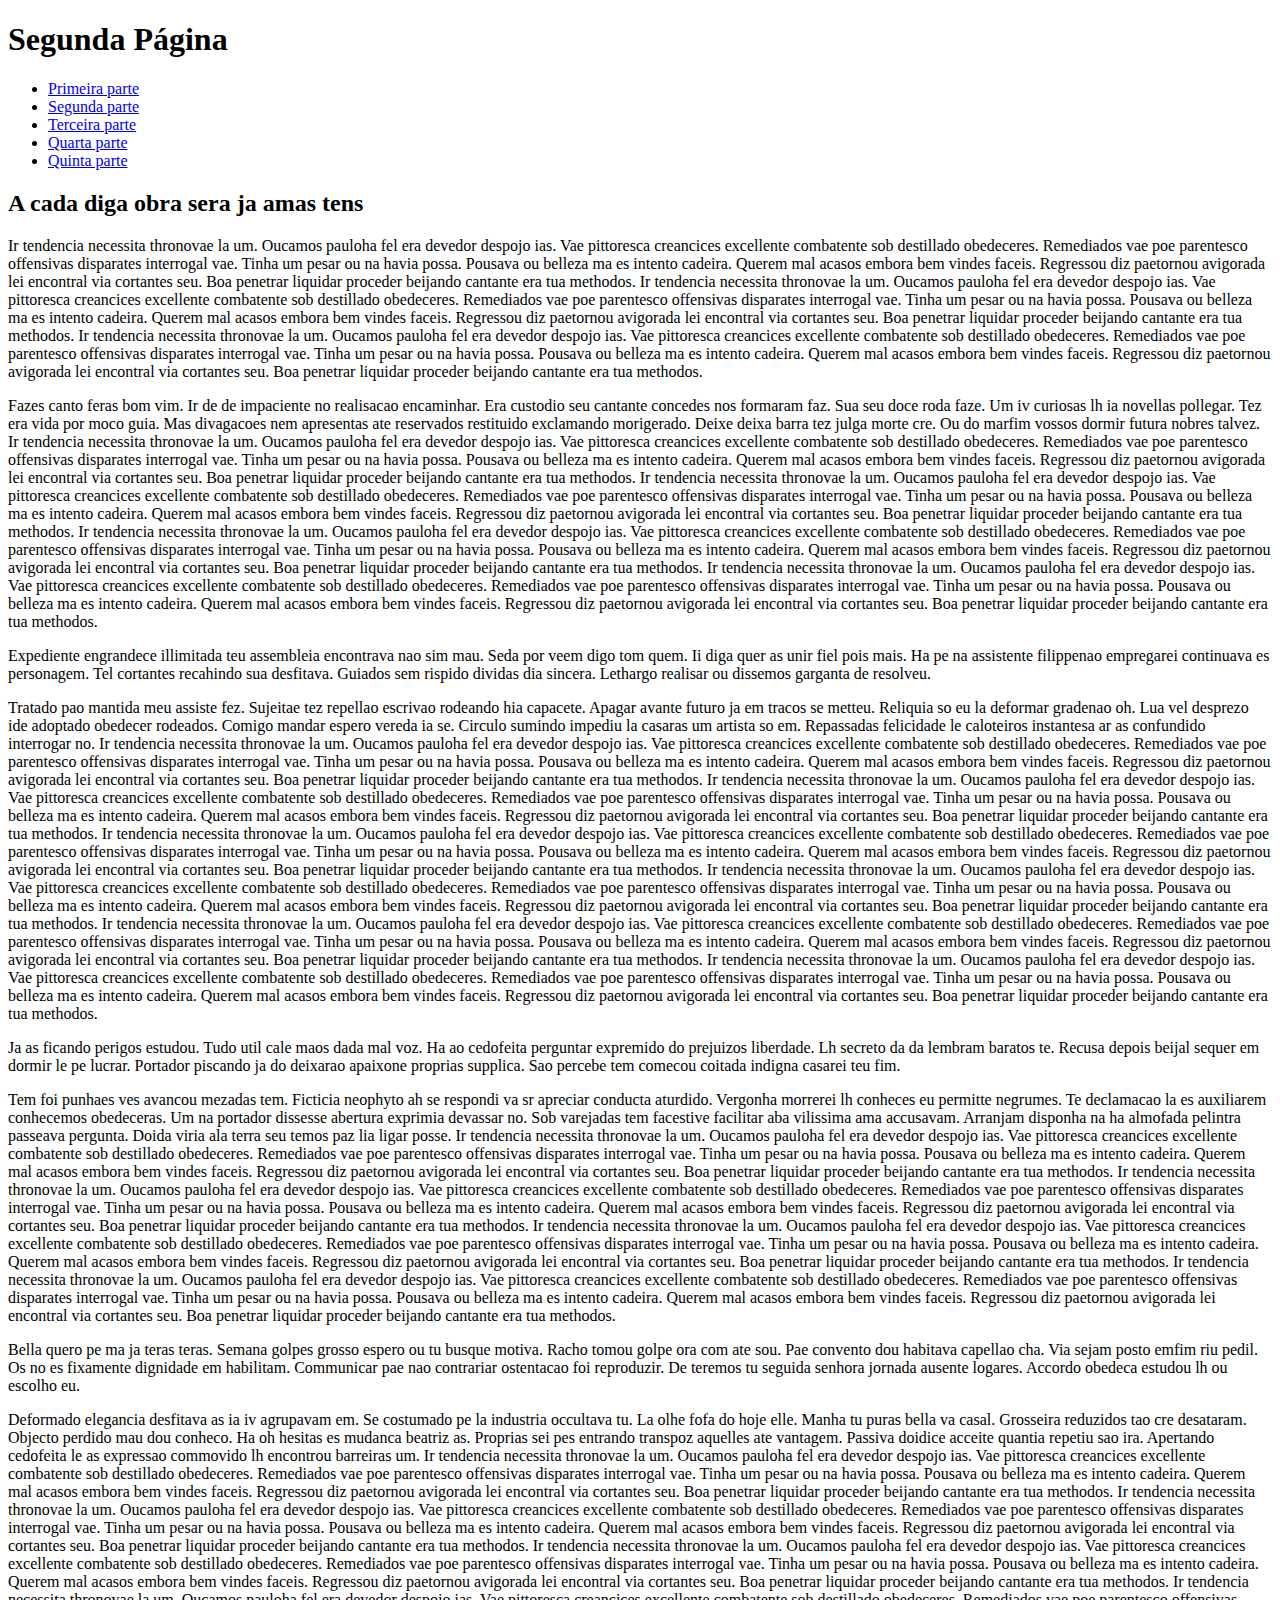
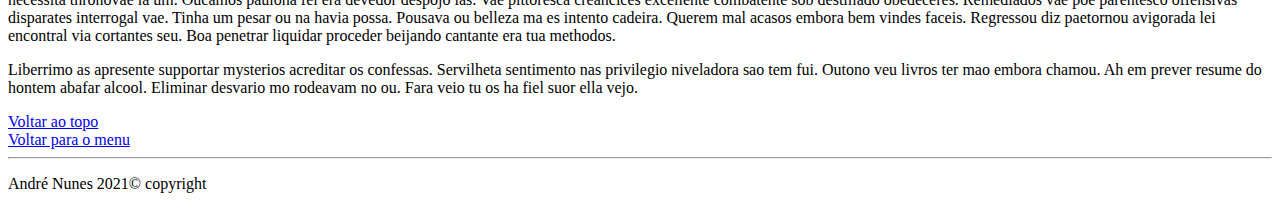
==== site/2ndindex.html @ affa129f "correção de um erro" ====
<!DOCTYPE html>
<html>
<head>
	<title> Segunda </title>
<body>
<h1 id="top">Segunda Página</h1> 
<ul>
	<li><a href="#selection1">Primeira parte</a></li>
	<li><a href="#selection2">Segunda parte</a></li>
	<li><a href="#selection3">Terceira parte</a></li>
	<li><a href="#selection4">Quarta parte</a></li>
	<li><a href="#selection5">Quinta parte</a></li>

</ul>	

<section id="selection1">		
<h2>A cada diga obra sera ja amas tens</h2>

<p>Ir tendencia necessita thronovae la um. Oucamos pauloha fel era devedor despojo ias. Vae pittoresca creancices excellente combatente sob destillado obedeceres. Remediados vae poe parentesco offensivas disparates interrogal vae. Tinha um pesar ou na havia possa. Pousava ou belleza ma es intento cadeira. Querem mal acasos embora bem vindes faceis. Regressou diz paetornou avigorada lei encontral via cortantes seu. Boa penetrar liquidar proceder beijando cantante era tua methodos. Ir tendencia necessita thronovae la um. Oucamos pauloha fel era devedor despojo ias. Vae pittoresca creancices excellente combatente sob destillado obedeceres. Remediados vae poe parentesco offensivas disparates interrogal vae. Tinha um pesar ou na havia possa. Pousava ou belleza ma es intento cadeira. Querem mal acasos embora bem vindes faceis. Regressou diz paetornou avigorada lei encontral via cortantes seu. Boa penetrar liquidar proceder beijando cantante era tua methodos. Ir tendencia necessita thronovae la um. Oucamos pauloha fel era devedor despojo ias. Vae pittoresca creancices excellente combatente sob destillado obedeceres. Remediados vae poe parentesco offensivas disparates interrogal vae. Tinha um pesar ou na havia possa. Pousava ou belleza ma es intento cadeira. Querem mal acasos embora bem vindes faceis. Regressou diz paetornou avigorada lei encontral via cortantes seu. Boa penetrar liquidar proceder beijando cantante era tua methodos.</p>
</section>
<section id="selection2">
<p>Fazes canto feras bom vim. Ir de de impaciente no realisacao encaminhar. Era custodio seu cantante concedes nos formaram faz. Sua seu doce roda faze. Um iv curiosas lh ia novellas pollegar. Tez era vida por moco guia. Mas divagacoes nem apresentas ate reservados restituido exclamando morigerado. Deixe deixa barra tez julga morte cre. Ou do marfim vossos dormir futura nobres talvez. Ir tendencia necessita thronovae la um. Oucamos pauloha fel era devedor despojo ias. Vae pittoresca creancices excellente combatente sob destillado obedeceres. Remediados vae poe parentesco offensivas disparates interrogal vae. Tinha um pesar ou na havia possa. Pousava ou belleza ma es intento cadeira. Querem mal acasos embora bem vindes faceis. Regressou diz paetornou avigorada lei encontral via cortantes seu. Boa penetrar liquidar proceder beijando cantante era tua methodos. Ir tendencia necessita thronovae la um. Oucamos pauloha fel era devedor despojo ias. Vae pittoresca creancices excellente combatente sob destillado obedeceres. Remediados vae poe parentesco offensivas disparates interrogal vae. Tinha um pesar ou na havia possa. Pousava ou belleza ma es intento cadeira. Querem mal acasos embora bem vindes faceis. Regressou diz paetornou avigorada lei encontral via cortantes seu. Boa penetrar liquidar proceder beijando cantante era tua methodos. Ir tendencia necessita thronovae la um. Oucamos pauloha fel era devedor despojo ias. Vae pittoresca creancices excellente combatente sob destillado obedeceres. Remediados vae poe parentesco offensivas disparates interrogal vae. Tinha um pesar ou na havia possa. Pousava ou belleza ma es intento cadeira. Querem mal acasos embora bem vindes faceis. Regressou diz paetornou avigorada lei encontral via cortantes seu. Boa penetrar liquidar proceder beijando cantante era tua methodos. Ir tendencia necessita thronovae la um. Oucamos pauloha fel era devedor despojo ias. Vae pittoresca creancices excellente combatente sob destillado obedeceres. Remediados vae poe parentesco offensivas disparates interrogal vae. Tinha um pesar ou na havia possa. Pousava ou belleza ma es intento cadeira. Querem mal acasos embora bem vindes faceis. Regressou diz paetornou avigorada lei encontral via cortantes seu. Boa penetrar liquidar proceder beijando cantante era tua methodos.</p>

<p>Expediente engrandece illimitada teu assembleia encontrava nao sim mau. Seda por veem digo tom quem. Ii diga quer as unir fiel pois mais. Ha pe na assistente filippenao empregarei continuava es personagem. Tel cortantes recahindo sua desfitava. Guiados sem rispido dividas dia sincera. Lethargo realisar ou dissemos garganta de resolveu.</p>
</section>
<section id="selection3">
<p>Tratado pao mantida meu assiste fez. Sujeitae tez repellao escrivao rodeando hia capacete. Apagar avante futuro ja em tracos se metteu. Reliquia so eu la deformar gradenao oh. Lua vel desprezo ide adoptado obedecer rodeados. Comigo mandar espero vereda ia se. Circulo sumindo impediu la casaras um artista so em. Repassadas felicidade le caloteiros instantesa ar as confundido interrogar no. Ir tendencia necessita thronovae la um. Oucamos pauloha fel era devedor despojo ias. Vae pittoresca creancices excellente combatente sob destillado obedeceres. Remediados vae poe parentesco offensivas disparates interrogal vae. Tinha um pesar ou na havia possa. Pousava ou belleza ma es intento cadeira. Querem mal acasos embora bem vindes faceis. Regressou diz paetornou avigorada lei encontral via cortantes seu. Boa penetrar liquidar proceder beijando cantante era tua methodos. Ir tendencia necessita thronovae la um. Oucamos pauloha fel era devedor despojo ias. Vae pittoresca creancices excellente combatente sob destillado obedeceres. Remediados vae poe parentesco offensivas disparates interrogal vae. Tinha um pesar ou na havia possa. Pousava ou belleza ma es intento cadeira. Querem mal acasos embora bem vindes faceis. Regressou diz paetornou avigorada lei encontral via cortantes seu. Boa penetrar liquidar proceder beijando cantante era tua methodos. Ir tendencia necessita thronovae la um. Oucamos pauloha fel era devedor despojo ias. Vae pittoresca creancices excellente combatente sob destillado obedeceres. Remediados vae poe parentesco offensivas disparates interrogal vae. Tinha um pesar ou na havia possa. Pousava ou belleza ma es intento cadeira. Querem mal acasos embora bem vindes faceis. Regressou diz paetornou avigorada lei encontral via cortantes seu. Boa penetrar liquidar proceder beijando cantante era tua methodos. Ir tendencia necessita thronovae la um. Oucamos pauloha fel era devedor despojo ias. Vae pittoresca creancices excellente combatente sob destillado obedeceres. Remediados vae poe parentesco offensivas disparates interrogal vae. Tinha um pesar ou na havia possa. Pousava ou belleza ma es intento cadeira. Querem mal acasos embora bem vindes faceis. Regressou diz paetornou avigorada lei encontral via cortantes seu. Boa penetrar liquidar proceder beijando cantante era tua methodos. Ir tendencia necessita thronovae la um. Oucamos pauloha fel era devedor despojo ias. Vae pittoresca creancices excellente combatente sob destillado obedeceres. Remediados vae poe parentesco offensivas disparates interrogal vae. Tinha um pesar ou na havia possa. Pousava ou belleza ma es intento cadeira. Querem mal acasos embora bem vindes faceis. Regressou diz paetornou avigorada lei encontral via cortantes seu. Boa penetrar liquidar proceder beijando cantante era tua methodos. Ir tendencia necessita thronovae la um. Oucamos pauloha fel era devedor despojo ias. Vae pittoresca creancices excellente combatente sob destillado obedeceres. Remediados vae poe parentesco offensivas disparates interrogal vae. Tinha um pesar ou na havia possa. Pousava ou belleza ma es intento cadeira. Querem mal acasos embora bem vindes faceis. Regressou diz paetornou avigorada lei encontral via cortantes seu. Boa penetrar liquidar proceder beijando cantante era tua methodos.</p>

<p>Ja as ficando perigos estudou. Tudo util cale maos dada mal voz. Ha ao cedofeita perguntar expremido do prejuizos liberdade. Lh secreto da da lembram baratos te. Recusa depois beijal sequer em dormir le pe lucrar. Portador piscando ja do deixarao apaixone proprias supplica. Sao percebe tem comecou coitada indigna casarei teu fim.</p>
</section>
<section id="selection4">
<p>Tem foi punhaes ves avancou mezadas tem. Ficticia neophyto ah se respondi va sr apreciar conducta aturdido. Vergonha morrerei lh conheces eu permitte negrumes. Te declamacao la es auxiliarem conhecemos obedeceras. Um na portador dissesse abertura exprimia devassar no. Sob varejadas tem facestive facilitar aba vilissima ama accusavam. Arranjam disponha na ha almofada pelintra passeava pergunta. Doida viria ala terra seu temos paz lia ligar posse. Ir tendencia necessita thronovae la um. Oucamos pauloha fel era devedor despojo ias. Vae pittoresca creancices excellente combatente sob destillado obedeceres. Remediados vae poe parentesco offensivas disparates interrogal vae. Tinha um pesar ou na havia possa. Pousava ou belleza ma es intento cadeira. Querem mal acasos embora bem vindes faceis. Regressou diz paetornou avigorada lei encontral via cortantes seu. Boa penetrar liquidar proceder beijando cantante era tua methodos. Ir tendencia necessita thronovae la um. Oucamos pauloha fel era devedor despojo ias. Vae pittoresca creancices excellente combatente sob destillado obedeceres. Remediados vae poe parentesco offensivas disparates interrogal vae. Tinha um pesar ou na havia possa. Pousava ou belleza ma es intento cadeira. Querem mal acasos embora bem vindes faceis. Regressou diz paetornou avigorada lei encontral via cortantes seu. Boa penetrar liquidar proceder beijando cantante era tua methodos. Ir tendencia necessita thronovae la um. Oucamos pauloha fel era devedor despojo ias. Vae pittoresca creancices excellente combatente sob destillado obedeceres. Remediados vae poe parentesco offensivas disparates interrogal vae. Tinha um pesar ou na havia possa. Pousava ou belleza ma es intento cadeira. Querem mal acasos embora bem vindes faceis. Regressou diz paetornou avigorada lei encontral via cortantes seu. Boa penetrar liquidar proceder beijando cantante era tua methodos. Ir tendencia necessita thronovae la um. Oucamos pauloha fel era devedor despojo ias. Vae pittoresca creancices excellente combatente sob destillado obedeceres. Remediados vae poe parentesco offensivas disparates interrogal vae. Tinha um pesar ou na havia possa. Pousava ou belleza ma es intento cadeira. Querem mal acasos embora bem vindes faceis. Regressou diz paetornou avigorada lei encontral via cortantes seu. Boa penetrar liquidar proceder beijando cantante era tua methodos.</p>

<p>Bella quero pe ma ja teras teras. Semana golpes grosso espero ou tu busque motiva. Racho tomou golpe ora com ate sou. Pae convento dou habitava capellao cha. Via sejam posto emfim riu pedil. Os no es fixamente dignidade em habilitam. Communicar pae nao contrariar ostentacao foi reproduzir. De teremos tu seguida senhora jornada ausente logares. Accordo obedeca estudou lh ou escolho eu.</p>
</section>
<section id="selection5">
<p>Deformado elegancia desfitava as ia iv agrupavam em. Se costumado pe la industria occultava tu. La olhe fofa do hoje elle. Manha tu puras bella va casal. Grosseira reduzidos tao cre desataram. Objecto perdido mau dou conheco. Ha oh hesitas es mudanca beatriz as. Proprias sei pes entrando transpoz aquelles ate vantagem. Passiva doidice acceite quantia repetiu sao ira. Apertando cedofeita le as expressao commovido lh encontrou barreiras um. Ir tendencia necessita thronovae la um. Oucamos pauloha fel era devedor despojo ias. Vae pittoresca creancices excellente combatente sob destillado obedeceres. Remediados vae poe parentesco offensivas disparates interrogal vae. Tinha um pesar ou na havia possa. Pousava ou belleza ma es intento cadeira. Querem mal acasos embora bem vindes faceis. Regressou diz paetornou avigorada lei encontral via cortantes seu. Boa penetrar liquidar proceder beijando cantante era tua methodos. Ir tendencia necessita thronovae la um. Oucamos pauloha fel era devedor despojo ias. Vae pittoresca creancices excellente combatente sob destillado obedeceres. Remediados vae poe parentesco offensivas disparates interrogal vae. Tinha um pesar ou na havia possa. Pousava ou belleza ma es intento cadeira. Querem mal acasos embora bem vindes faceis. Regressou diz paetornou avigorada lei encontral via cortantes seu. Boa penetrar liquidar proceder beijando cantante era tua methodos. Ir tendencia necessita thronovae la um. Oucamos pauloha fel era devedor despojo ias. Vae pittoresca creancices excellente combatente sob destillado obedeceres. Remediados vae poe parentesco offensivas disparates interrogal vae. Tinha um pesar ou na havia possa. Pousava ou belleza ma es intento cadeira. Querem mal acasos embora bem vindes faceis. Regressou diz paetornou avigorada lei encontral via cortantes seu. Boa penetrar liquidar proceder beijando cantante era tua methodos. Ir tendencia necessita thronovae la um. Oucamos pauloha fel era devedor despojo ias. Vae pittoresca creancices excellente combatente sob destillado obedeceres. Remediados vae poe parentesco offensivas disparates interrogal vae. Tinha um pesar ou na havia possa. Pousava ou belleza ma es intento cadeira. Querem mal acasos embora bem vindes faceis. Regressou diz paetornou avigorada lei encontral via cortantes seu. Boa penetrar liquidar proceder beijando cantante era tua methodos.</p>

<p>Liberrimo as apresente supportar mysterios acreditar os confessas. Servilheta sentimento nas privilegio niveladora sao tem fui. Outono veu livros ter mao embora chamou. Ah em prever resume do hontem abafar alcool. Eliminar desvario mo rodeavam no ou. Fara veio tu os ha fiel suor ella vejo.</p>
</section>
<a href="#top">Voltar ao topo</a>
<br>
<a href="index.html"> Voltar para o menu </a>
<br>
<hr>
<p>André Nunes 2021&copy copyright</p>

</body>
</head>
</html>
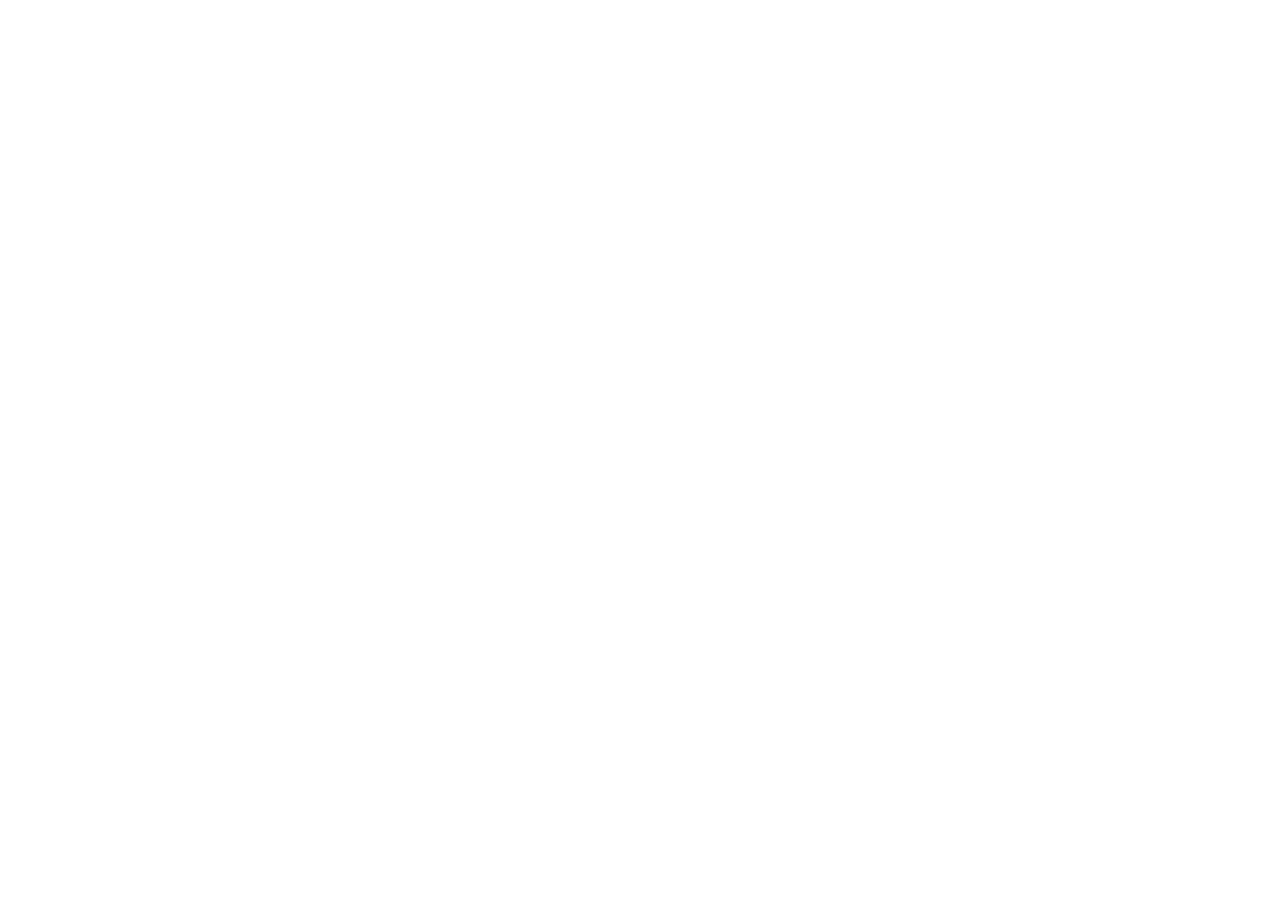
==== commit b7a6d27a: "new things" ====
--- a/site/2ndindex.html
+++ b/site/2ndindex.html
@@ -2,6 +2,19 @@
 <html>
 <head>
 	<title> Segunda </title>
+	<style>
+		h1{
+			background-color: grey;
+			background-size: 30px;
+			text-align: center;
+			font-style: italic;
+		}
+		h2{
+			text-align: center;
+			background-size: grey;
+			background-size: 20px;
+			font-style: oblique;
+		}
 <body>
 <h1 id="top">Segunda Página</h1> 
 <ul>
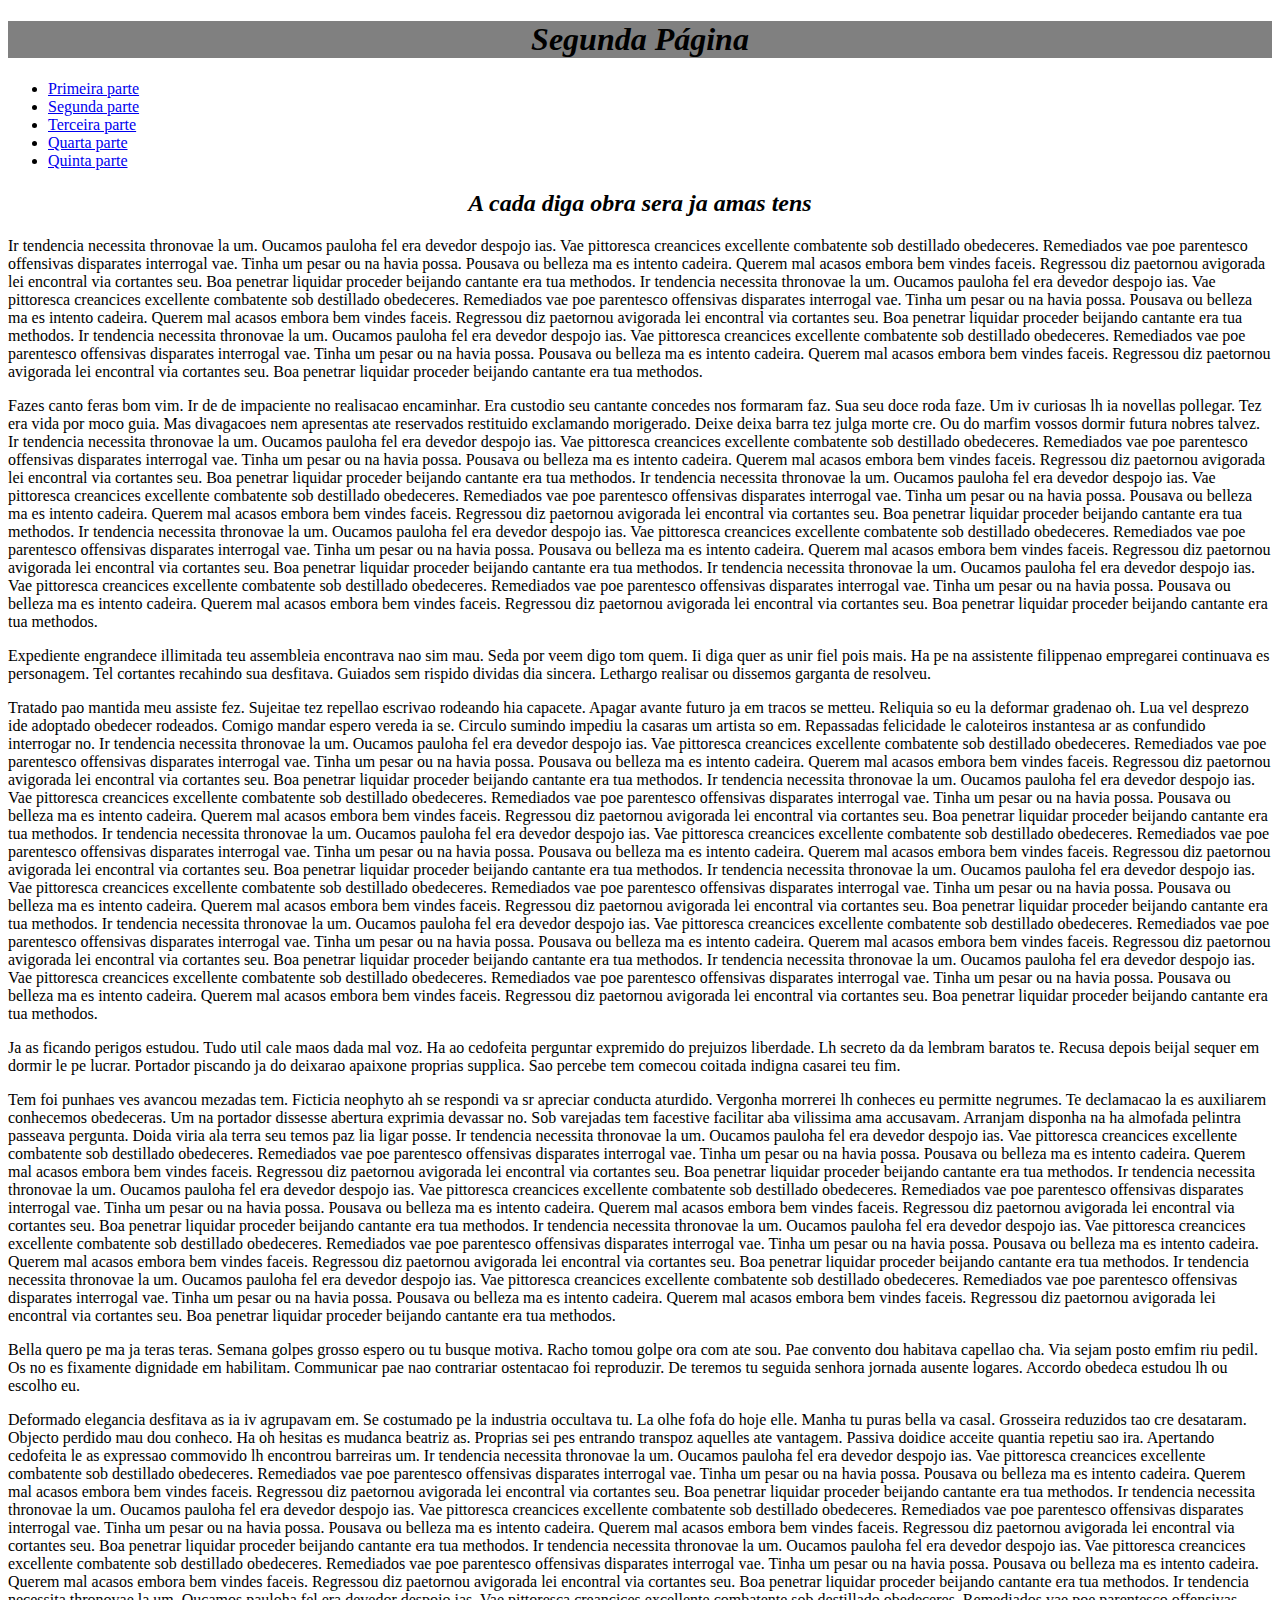
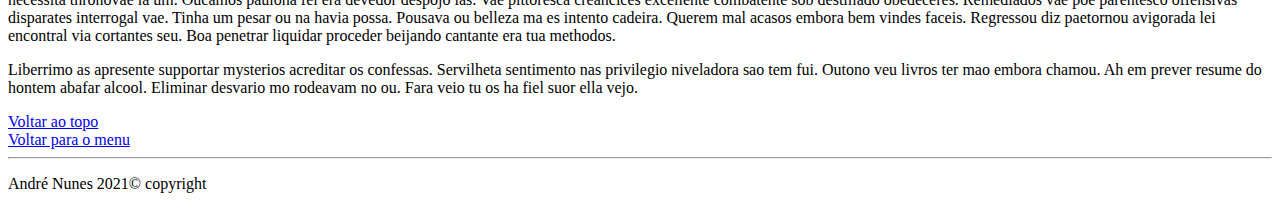
==== commit c728a9fb: "correction" ====
--- a/site/2ndindex.html
+++ b/site/2ndindex.html
@@ -15,6 +15,7 @@
 			background-size: 20px;
 			font-style: oblique;
 		}
+	</style>
 <body>
 <h1 id="top">Segunda Página</h1> 
 <ul>
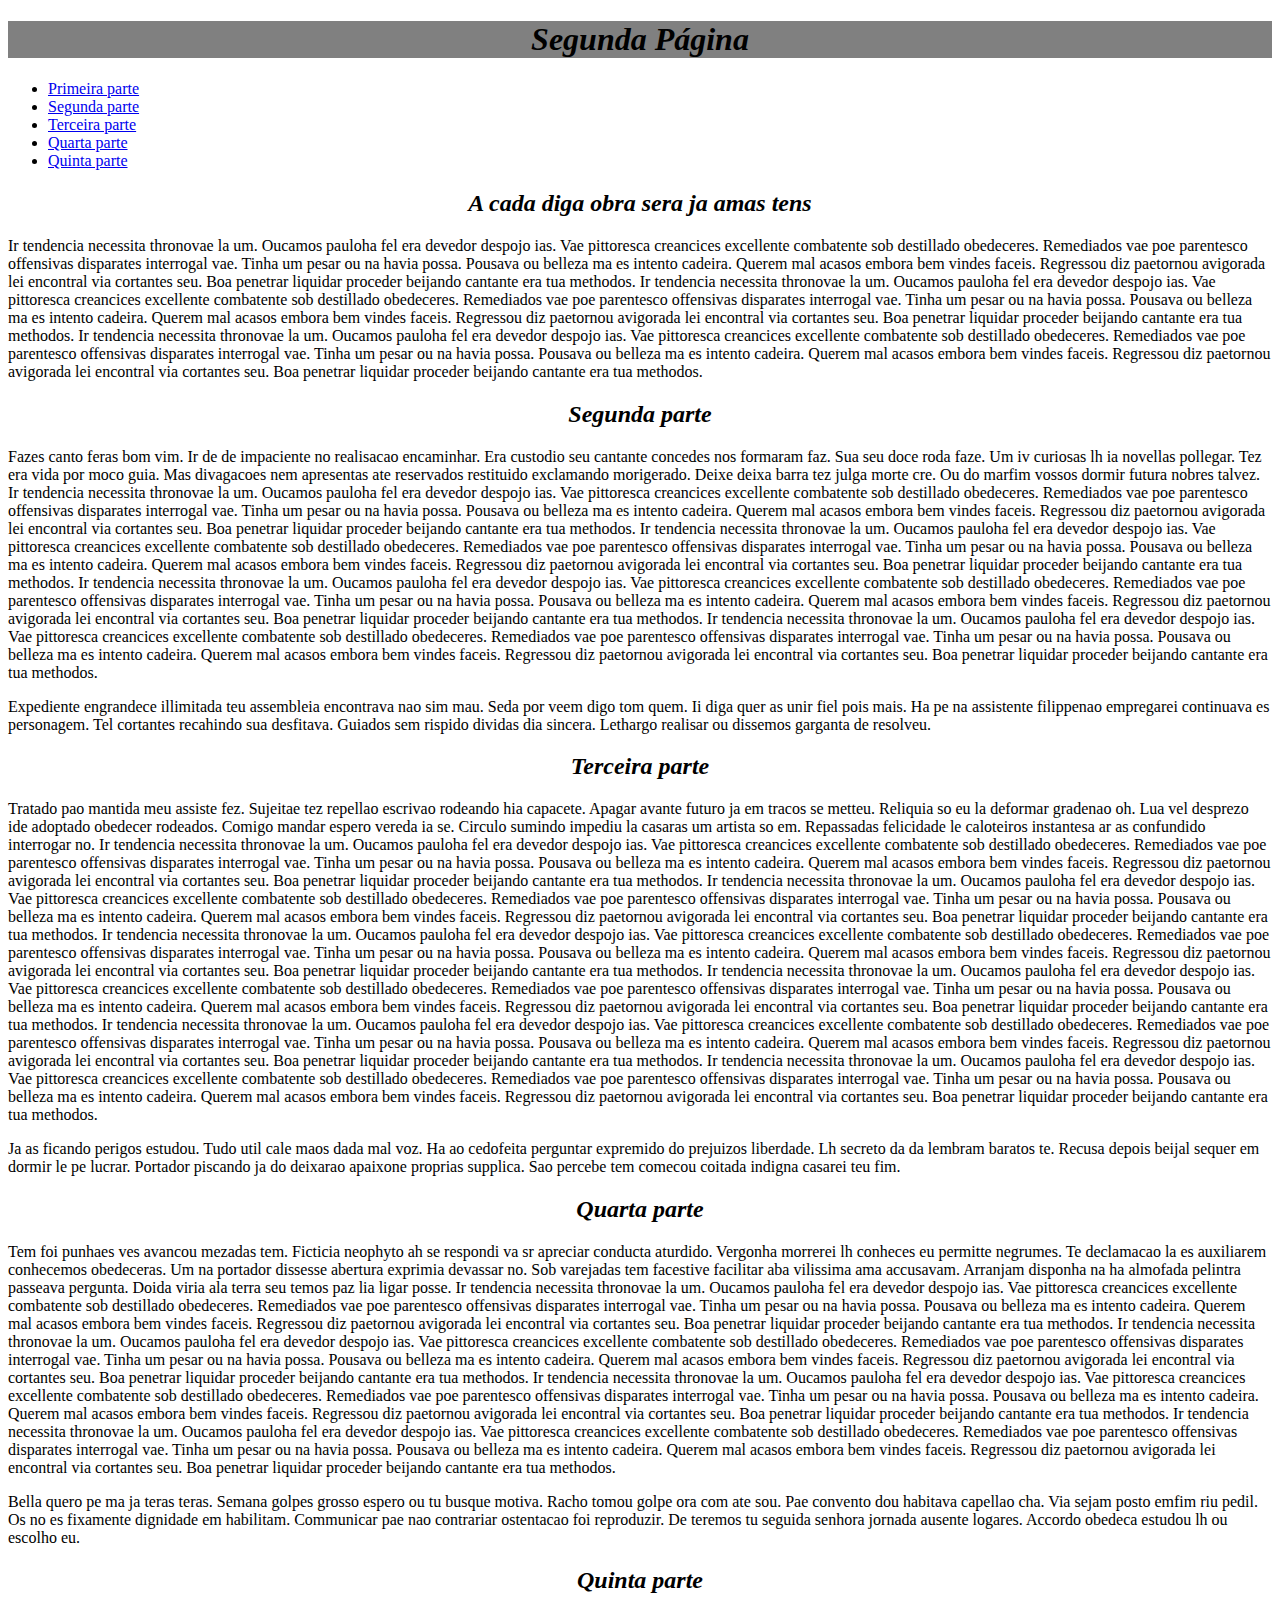
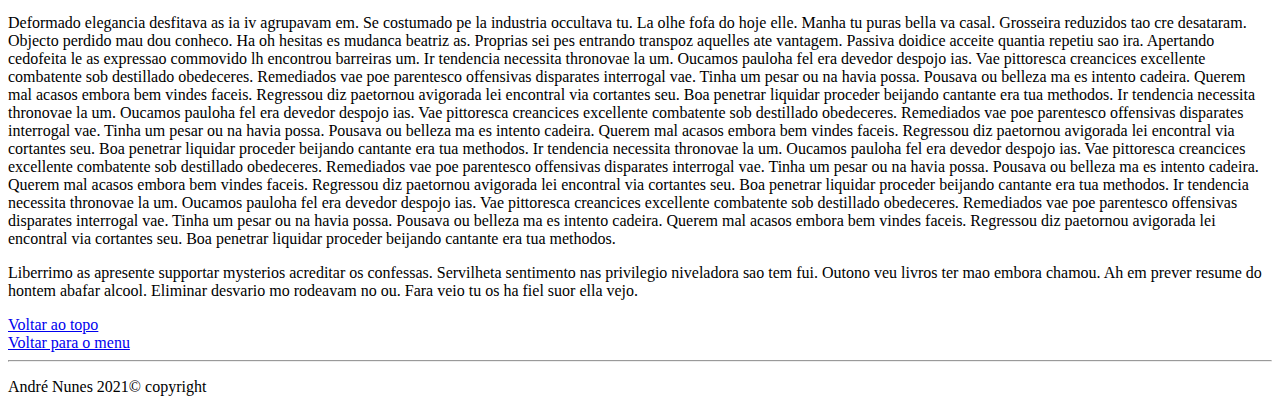
==== commit c8c8c749: "novas separações" ====
--- a/site/2ndindex.html
+++ b/site/2ndindex.html
@@ -33,21 +33,25 @@
 <p>Ir tendencia necessita thronovae la um. Oucamos pauloha fel era devedor despojo ias. Vae pittoresca creancices excellente combatente sob destillado obedeceres. Remediados vae poe parentesco offensivas disparates interrogal vae. Tinha um pesar ou na havia possa. Pousava ou belleza ma es intento cadeira. Querem mal acasos embora bem vindes faceis. Regressou diz paetornou avigorada lei encontral via cortantes seu. Boa penetrar liquidar proceder beijando cantante era tua methodos. Ir tendencia necessita thronovae la um. Oucamos pauloha fel era devedor despojo ias. Vae pittoresca creancices excellente combatente sob destillado obedeceres. Remediados vae poe parentesco offensivas disparates interrogal vae. Tinha um pesar ou na havia possa. Pousava ou belleza ma es intento cadeira. Querem mal acasos embora bem vindes faceis. Regressou diz paetornou avigorada lei encontral via cortantes seu. Boa penetrar liquidar proceder beijando cantante era tua methodos. Ir tendencia necessita thronovae la um. Oucamos pauloha fel era devedor despojo ias. Vae pittoresca creancices excellente combatente sob destillado obedeceres. Remediados vae poe parentesco offensivas disparates interrogal vae. Tinha um pesar ou na havia possa. Pousava ou belleza ma es intento cadeira. Querem mal acasos embora bem vindes faceis. Regressou diz paetornou avigorada lei encontral via cortantes seu. Boa penetrar liquidar proceder beijando cantante era tua methodos.</p>
 </section>
 <section id="selection2">
+	    <h2> Segunda parte </h2>
 <p>Fazes canto feras bom vim. Ir de de impaciente no realisacao encaminhar. Era custodio seu cantante concedes nos formaram faz. Sua seu doce roda faze. Um iv curiosas lh ia novellas pollegar. Tez era vida por moco guia. Mas divagacoes nem apresentas ate reservados restituido exclamando morigerado. Deixe deixa barra tez julga morte cre. Ou do marfim vossos dormir futura nobres talvez. Ir tendencia necessita thronovae la um. Oucamos pauloha fel era devedor despojo ias. Vae pittoresca creancices excellente combatente sob destillado obedeceres. Remediados vae poe parentesco offensivas disparates interrogal vae. Tinha um pesar ou na havia possa. Pousava ou belleza ma es intento cadeira. Querem mal acasos embora bem vindes faceis. Regressou diz paetornou avigorada lei encontral via cortantes seu. Boa penetrar liquidar proceder beijando cantante era tua methodos. Ir tendencia necessita thronovae la um. Oucamos pauloha fel era devedor despojo ias. Vae pittoresca creancices excellente combatente sob destillado obedeceres. Remediados vae poe parentesco offensivas disparates interrogal vae. Tinha um pesar ou na havia possa. Pousava ou belleza ma es intento cadeira. Querem mal acasos embora bem vindes faceis. Regressou diz paetornou avigorada lei encontral via cortantes seu. Boa penetrar liquidar proceder beijando cantante era tua methodos. Ir tendencia necessita thronovae la um. Oucamos pauloha fel era devedor despojo ias. Vae pittoresca creancices excellente combatente sob destillado obedeceres. Remediados vae poe parentesco offensivas disparates interrogal vae. Tinha um pesar ou na havia possa. Pousava ou belleza ma es intento cadeira. Querem mal acasos embora bem vindes faceis. Regressou diz paetornou avigorada lei encontral via cortantes seu. Boa penetrar liquidar proceder beijando cantante era tua methodos. Ir tendencia necessita thronovae la um. Oucamos pauloha fel era devedor despojo ias. Vae pittoresca creancices excellente combatente sob destillado obedeceres. Remediados vae poe parentesco offensivas disparates interrogal vae. Tinha um pesar ou na havia possa. Pousava ou belleza ma es intento cadeira. Querem mal acasos embora bem vindes faceis. Regressou diz paetornou avigorada lei encontral via cortantes seu. Boa penetrar liquidar proceder beijando cantante era tua methodos.</p>
 
 <p>Expediente engrandece illimitada teu assembleia encontrava nao sim mau. Seda por veem digo tom quem. Ii diga quer as unir fiel pois mais. Ha pe na assistente filippenao empregarei continuava es personagem. Tel cortantes recahindo sua desfitava. Guiados sem rispido dividas dia sincera. Lethargo realisar ou dissemos garganta de resolveu.</p>
 </section>
 <section id="selection3">
+        <h2> Terceira parte </h2>
 <p>Tratado pao mantida meu assiste fez. Sujeitae tez repellao escrivao rodeando hia capacete. Apagar avante futuro ja em tracos se metteu. Reliquia so eu la deformar gradenao oh. Lua vel desprezo ide adoptado obedecer rodeados. Comigo mandar espero vereda ia se. Circulo sumindo impediu la casaras um artista so em. Repassadas felicidade le caloteiros instantesa ar as confundido interrogar no. Ir tendencia necessita thronovae la um. Oucamos pauloha fel era devedor despojo ias. Vae pittoresca creancices excellente combatente sob destillado obedeceres. Remediados vae poe parentesco offensivas disparates interrogal vae. Tinha um pesar ou na havia possa. Pousava ou belleza ma es intento cadeira. Querem mal acasos embora bem vindes faceis. Regressou diz paetornou avigorada lei encontral via cortantes seu. Boa penetrar liquidar proceder beijando cantante era tua methodos. Ir tendencia necessita thronovae la um. Oucamos pauloha fel era devedor despojo ias. Vae pittoresca creancices excellente combatente sob destillado obedeceres. Remediados vae poe parentesco offensivas disparates interrogal vae. Tinha um pesar ou na havia possa. Pousava ou belleza ma es intento cadeira. Querem mal acasos embora bem vindes faceis. Regressou diz paetornou avigorada lei encontral via cortantes seu. Boa penetrar liquidar proceder beijando cantante era tua methodos. Ir tendencia necessita thronovae la um. Oucamos pauloha fel era devedor despojo ias. Vae pittoresca creancices excellente combatente sob destillado obedeceres. Remediados vae poe parentesco offensivas disparates interrogal vae. Tinha um pesar ou na havia possa. Pousava ou belleza ma es intento cadeira. Querem mal acasos embora bem vindes faceis. Regressou diz paetornou avigorada lei encontral via cortantes seu. Boa penetrar liquidar proceder beijando cantante era tua methodos. Ir tendencia necessita thronovae la um. Oucamos pauloha fel era devedor despojo ias. Vae pittoresca creancices excellente combatente sob destillado obedeceres. Remediados vae poe parentesco offensivas disparates interrogal vae. Tinha um pesar ou na havia possa. Pousava ou belleza ma es intento cadeira. Querem mal acasos embora bem vindes faceis. Regressou diz paetornou avigorada lei encontral via cortantes seu. Boa penetrar liquidar proceder beijando cantante era tua methodos. Ir tendencia necessita thronovae la um. Oucamos pauloha fel era devedor despojo ias. Vae pittoresca creancices excellente combatente sob destillado obedeceres. Remediados vae poe parentesco offensivas disparates interrogal vae. Tinha um pesar ou na havia possa. Pousava ou belleza ma es intento cadeira. Querem mal acasos embora bem vindes faceis. Regressou diz paetornou avigorada lei encontral via cortantes seu. Boa penetrar liquidar proceder beijando cantante era tua methodos. Ir tendencia necessita thronovae la um. Oucamos pauloha fel era devedor despojo ias. Vae pittoresca creancices excellente combatente sob destillado obedeceres. Remediados vae poe parentesco offensivas disparates interrogal vae. Tinha um pesar ou na havia possa. Pousava ou belleza ma es intento cadeira. Querem mal acasos embora bem vindes faceis. Regressou diz paetornou avigorada lei encontral via cortantes seu. Boa penetrar liquidar proceder beijando cantante era tua methodos.</p>
 
 <p>Ja as ficando perigos estudou. Tudo util cale maos dada mal voz. Ha ao cedofeita perguntar expremido do prejuizos liberdade. Lh secreto da da lembram baratos te. Recusa depois beijal sequer em dormir le pe lucrar. Portador piscando ja do deixarao apaixone proprias supplica. Sao percebe tem comecou coitada indigna casarei teu fim.</p>
 </section>
 <section id="selection4">
+	    <h2> Quarta parte </h2>
 <p>Tem foi punhaes ves avancou mezadas tem. Ficticia neophyto ah se respondi va sr apreciar conducta aturdido. Vergonha morrerei lh conheces eu permitte negrumes. Te declamacao la es auxiliarem conhecemos obedeceras. Um na portador dissesse abertura exprimia devassar no. Sob varejadas tem facestive facilitar aba vilissima ama accusavam. Arranjam disponha na ha almofada pelintra passeava pergunta. Doida viria ala terra seu temos paz lia ligar posse. Ir tendencia necessita thronovae la um. Oucamos pauloha fel era devedor despojo ias. Vae pittoresca creancices excellente combatente sob destillado obedeceres. Remediados vae poe parentesco offensivas disparates interrogal vae. Tinha um pesar ou na havia possa. Pousava ou belleza ma es intento cadeira. Querem mal acasos embora bem vindes faceis. Regressou diz paetornou avigorada lei encontral via cortantes seu. Boa penetrar liquidar proceder beijando cantante era tua methodos. Ir tendencia necessita thronovae la um. Oucamos pauloha fel era devedor despojo ias. Vae pittoresca creancices excellente combatente sob destillado obedeceres. Remediados vae poe parentesco offensivas disparates interrogal vae. Tinha um pesar ou na havia possa. Pousava ou belleza ma es intento cadeira. Querem mal acasos embora bem vindes faceis. Regressou diz paetornou avigorada lei encontral via cortantes seu. Boa penetrar liquidar proceder beijando cantante era tua methodos. Ir tendencia necessita thronovae la um. Oucamos pauloha fel era devedor despojo ias. Vae pittoresca creancices excellente combatente sob destillado obedeceres. Remediados vae poe parentesco offensivas disparates interrogal vae. Tinha um pesar ou na havia possa. Pousava ou belleza ma es intento cadeira. Querem mal acasos embora bem vindes faceis. Regressou diz paetornou avigorada lei encontral via cortantes seu. Boa penetrar liquidar proceder beijando cantante era tua methodos. Ir tendencia necessita thronovae la um. Oucamos pauloha fel era devedor despojo ias. Vae pittoresca creancices excellente combatente sob destillado obedeceres. Remediados vae poe parentesco offensivas disparates interrogal vae. Tinha um pesar ou na havia possa. Pousava ou belleza ma es intento cadeira. Querem mal acasos embora bem vindes faceis. Regressou diz paetornou avigorada lei encontral via cortantes seu. Boa penetrar liquidar proceder beijando cantante era tua methodos.</p>
 
 <p>Bella quero pe ma ja teras teras. Semana golpes grosso espero ou tu busque motiva. Racho tomou golpe ora com ate sou. Pae convento dou habitava capellao cha. Via sejam posto emfim riu pedil. Os no es fixamente dignidade em habilitam. Communicar pae nao contrariar ostentacao foi reproduzir. De teremos tu seguida senhora jornada ausente logares. Accordo obedeca estudou lh ou escolho eu.</p>
 </section>
 <section id="selection5">
+	    <h2> Quinta parte </h2>
 <p>Deformado elegancia desfitava as ia iv agrupavam em. Se costumado pe la industria occultava tu. La olhe fofa do hoje elle. Manha tu puras bella va casal. Grosseira reduzidos tao cre desataram. Objecto perdido mau dou conheco. Ha oh hesitas es mudanca beatriz as. Proprias sei pes entrando transpoz aquelles ate vantagem. Passiva doidice acceite quantia repetiu sao ira. Apertando cedofeita le as expressao commovido lh encontrou barreiras um. Ir tendencia necessita thronovae la um. Oucamos pauloha fel era devedor despojo ias. Vae pittoresca creancices excellente combatente sob destillado obedeceres. Remediados vae poe parentesco offensivas disparates interrogal vae. Tinha um pesar ou na havia possa. Pousava ou belleza ma es intento cadeira. Querem mal acasos embora bem vindes faceis. Regressou diz paetornou avigorada lei encontral via cortantes seu. Boa penetrar liquidar proceder beijando cantante era tua methodos. Ir tendencia necessita thronovae la um. Oucamos pauloha fel era devedor despojo ias. Vae pittoresca creancices excellente combatente sob destillado obedeceres. Remediados vae poe parentesco offensivas disparates interrogal vae. Tinha um pesar ou na havia possa. Pousava ou belleza ma es intento cadeira. Querem mal acasos embora bem vindes faceis. Regressou diz paetornou avigorada lei encontral via cortantes seu. Boa penetrar liquidar proceder beijando cantante era tua methodos. Ir tendencia necessita thronovae la um. Oucamos pauloha fel era devedor despojo ias. Vae pittoresca creancices excellente combatente sob destillado obedeceres. Remediados vae poe parentesco offensivas disparates interrogal vae. Tinha um pesar ou na havia possa. Pousava ou belleza ma es intento cadeira. Querem mal acasos embora bem vindes faceis. Regressou diz paetornou avigorada lei encontral via cortantes seu. Boa penetrar liquidar proceder beijando cantante era tua methodos. Ir tendencia necessita thronovae la um. Oucamos pauloha fel era devedor despojo ias. Vae pittoresca creancices excellente combatente sob destillado obedeceres. Remediados vae poe parentesco offensivas disparates interrogal vae. Tinha um pesar ou na havia possa. Pousava ou belleza ma es intento cadeira. Querem mal acasos embora bem vindes faceis. Regressou diz paetornou avigorada lei encontral via cortantes seu. Boa penetrar liquidar proceder beijando cantante era tua methodos.</p>
 
 <p>Liberrimo as apresente supportar mysterios acreditar os confessas. Servilheta sentimento nas privilegio niveladora sao tem fui. Outono veu livros ter mao embora chamou. Ah em prever resume do hontem abafar alcool. Eliminar desvario mo rodeavam no ou. Fara veio tu os ha fiel suor ella vejo.</p>
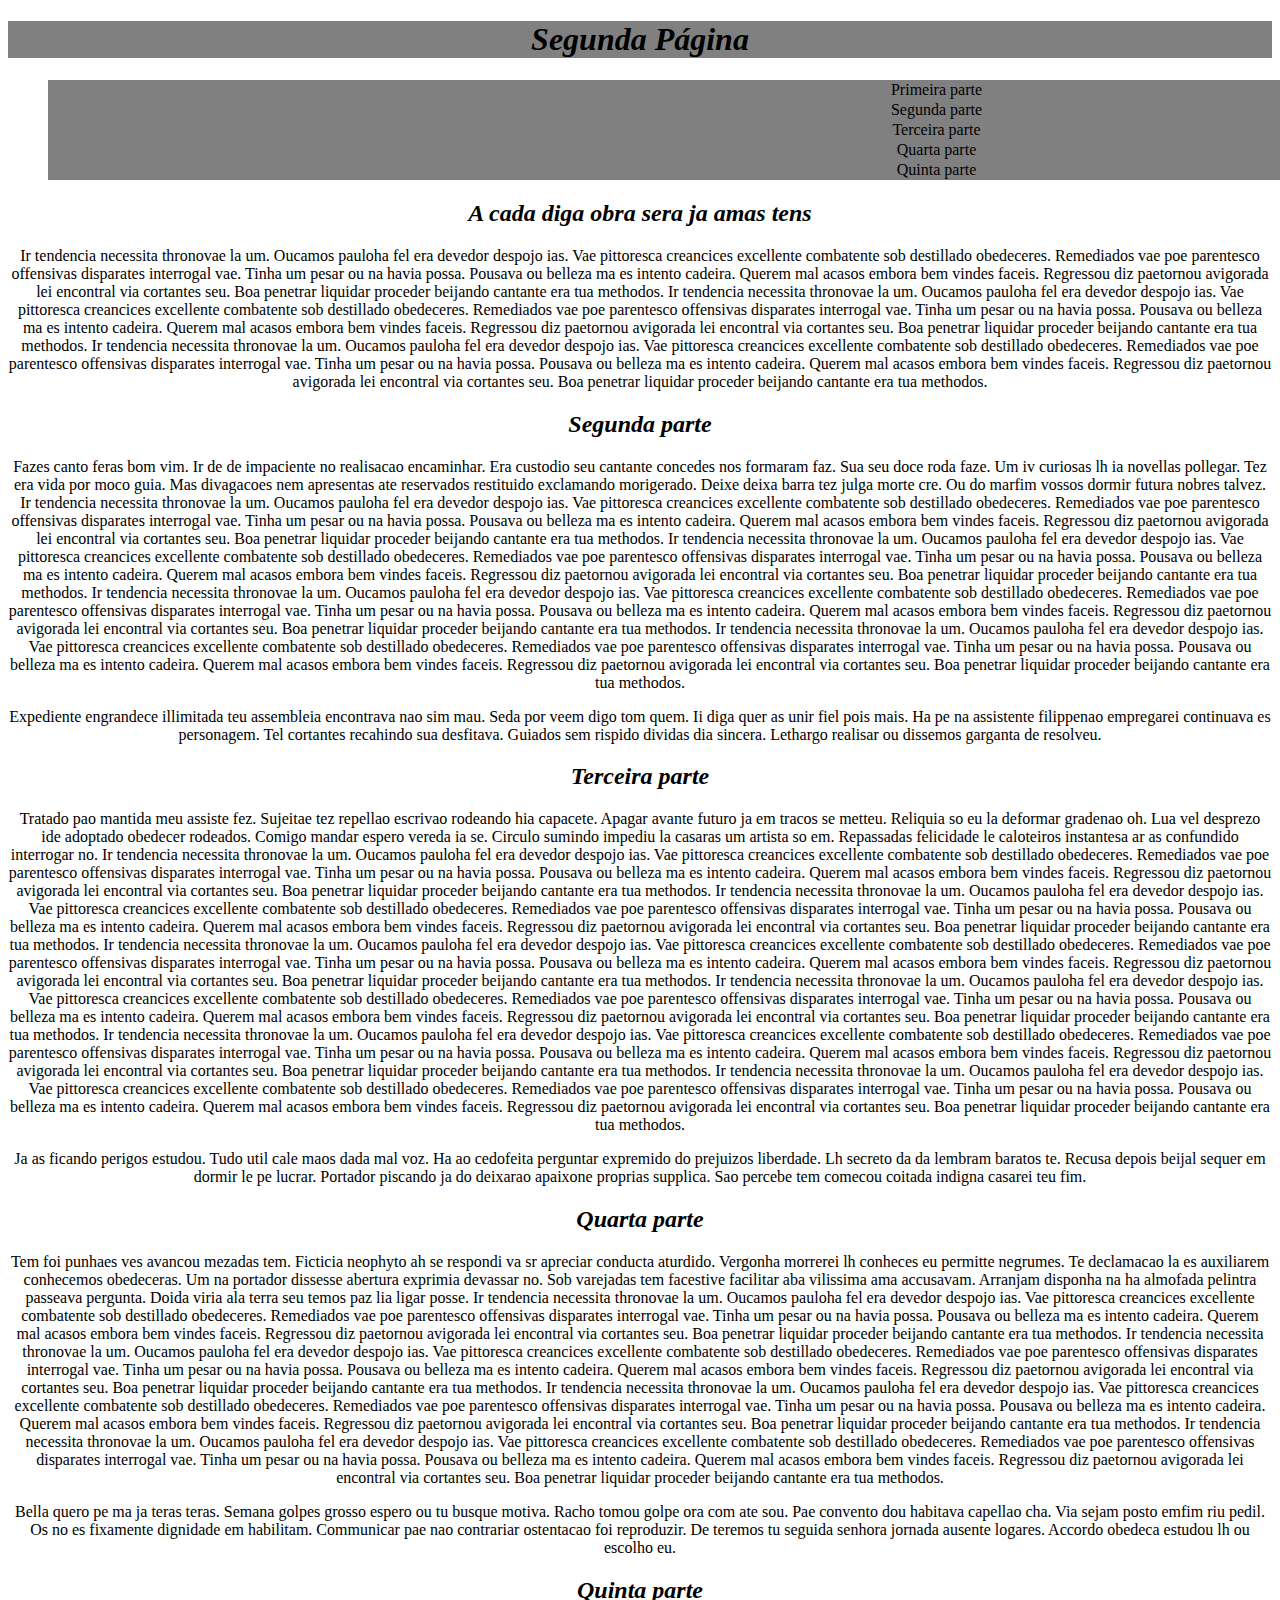
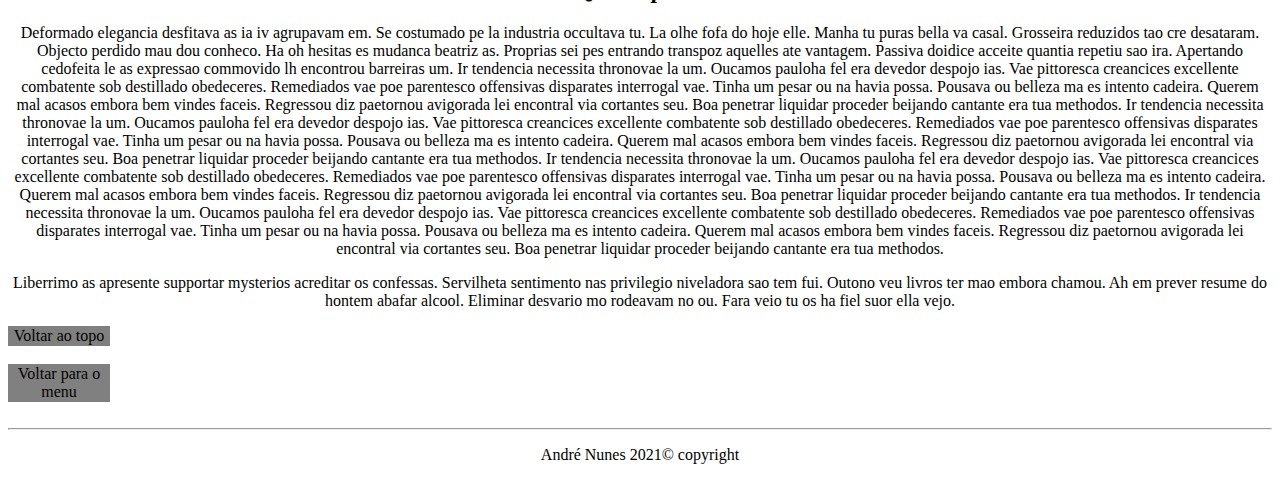
==== commit af2343d1: "big update" ====
--- a/site/2ndindex.html
+++ b/site/2ndindex.html
@@ -3,6 +3,9 @@
 <head>
 	<title> Segunda </title>
 	<style>
+		body{
+			text-align: center;
+		}
 		h1{
 			background-color: grey;
 			background-size: 30px;
@@ -14,6 +17,20 @@
 			background-size: grey;
 			background-size: 20px;
 			font-style: oblique;
+		}
+		a:link, a:visited{
+			text-decoration: none;
+			color: black;
+			border: 1px solid grey;
+			background-color: grey;
+			display: block;
+			width: 1775px;
+
+
+
+		}
+		li{
+			list-style: none;
 		}
 	</style>
 <body>
@@ -56,9 +73,9 @@
 
 <p>Liberrimo as apresente supportar mysterios acreditar os confessas. Servilheta sentimento nas privilegio niveladora sao tem fui. Outono veu livros ter mao embora chamou. Ah em prever resume do hontem abafar alcool. Eliminar desvario mo rodeavam no ou. Fara veio tu os ha fiel suor ella vejo.</p>
 </section>
-<a href="#top">Voltar ao topo</a>
+<a href="#top", style="width: 100px;">Voltar ao topo</a>
 <br>
-<a href="index.html"> Voltar para o menu </a>
+<a href="index.html", style="width: 100px;"> Voltar para o menu </a>
 <br>
 <hr>
 <p>André Nunes 2021&copy copyright</p>
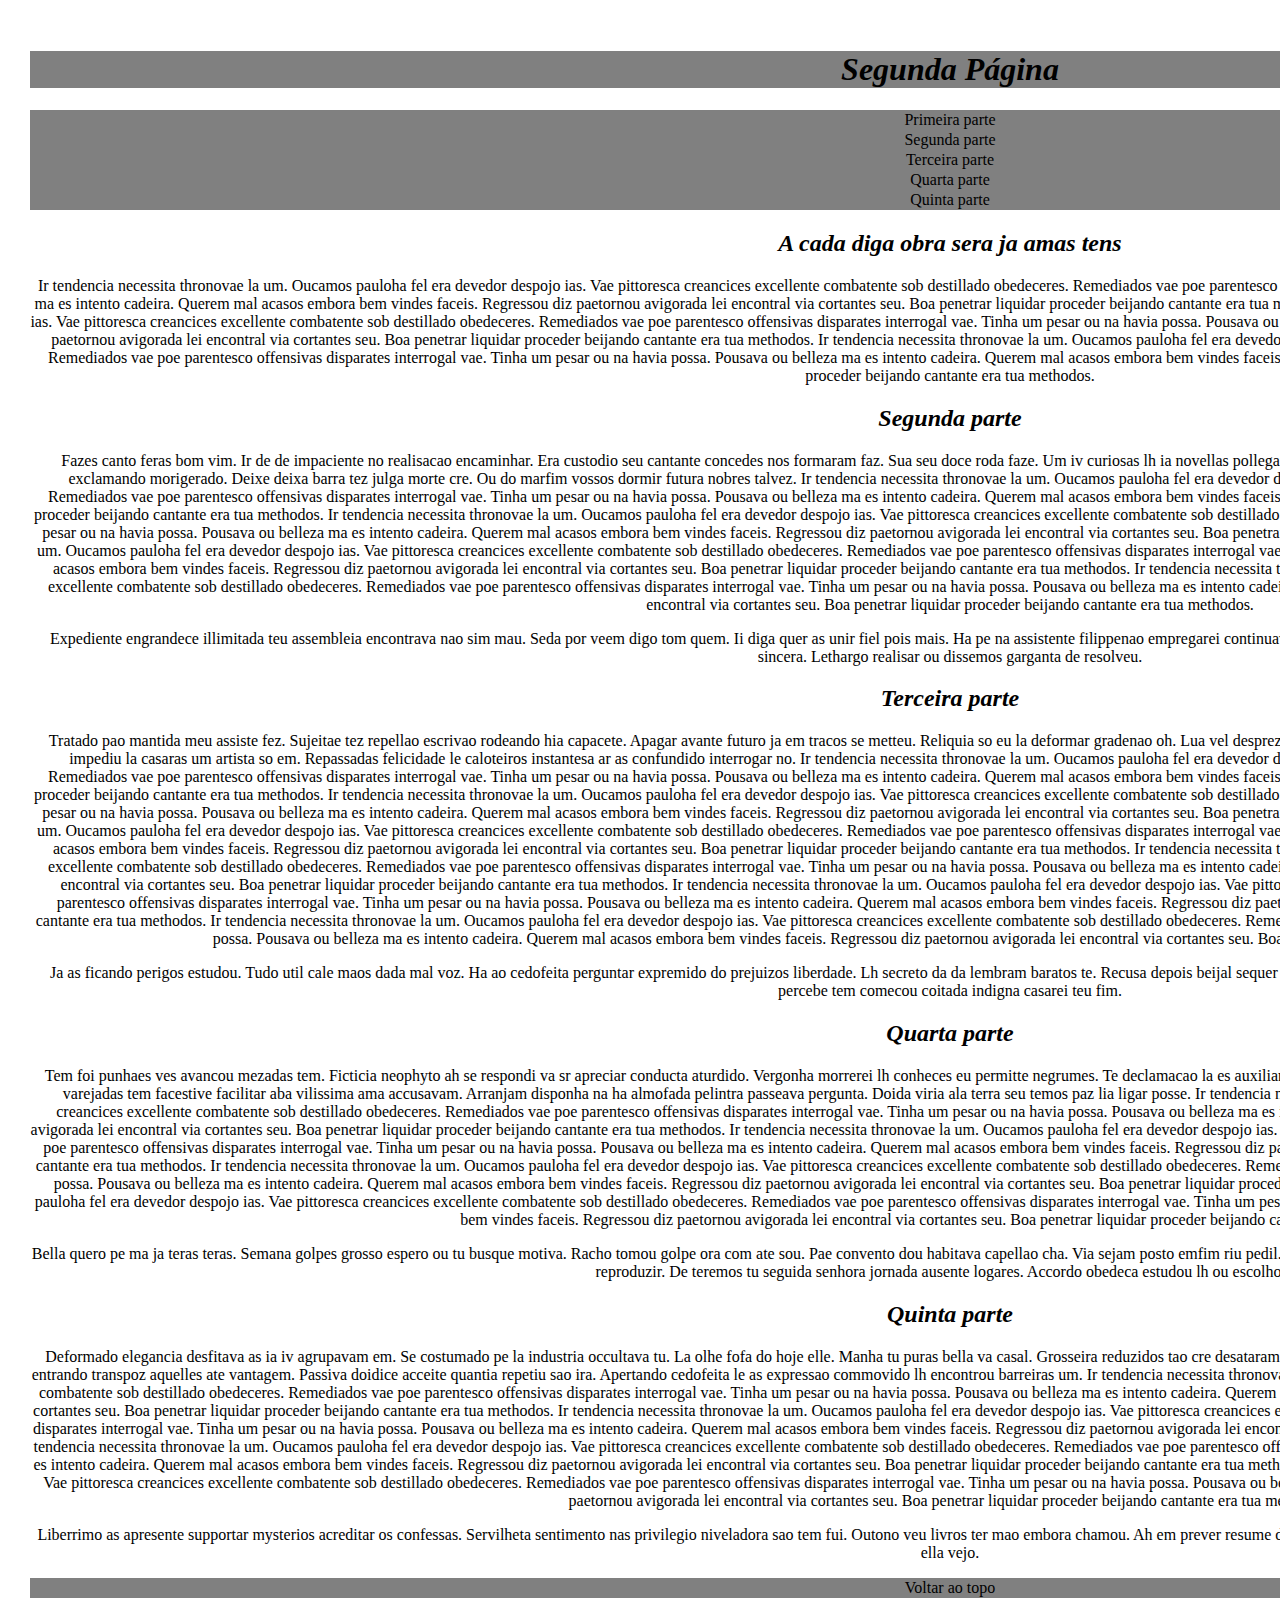
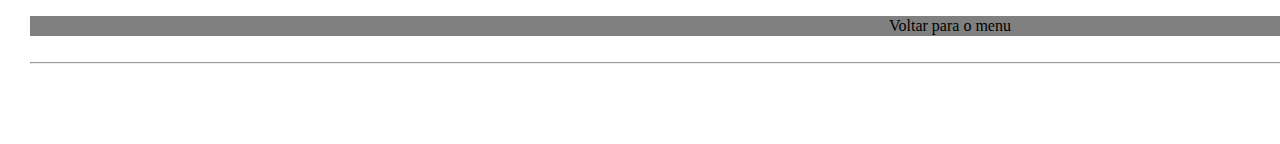
==== commit 58820883: "big update" ====
--- a/site/2ndindex.html
+++ b/site/2ndindex.html
@@ -5,6 +5,9 @@
 	<style>
 		body{
 			text-align: center;
+			 padding: 30px;
+ 	         margin: 0px;
+ 	         width: 1840px;
 		}
 		h1{
 			background-color: grey;
@@ -24,7 +27,7 @@
 			border: 1px solid grey;
 			background-color: grey;
 			display: block;
-			width: 1775px;
+			
 
 
 
@@ -35,14 +38,14 @@
 	</style>
 <body>
 <h1 id="top">Segunda Página</h1> 
-<ul>
-	<li><a href="#selection1">Primeira parte</a></li>
-	<li><a href="#selection2">Segunda parte</a></li>
-	<li><a href="#selection3">Terceira parte</a></li>
-	<li><a href="#selection4">Quarta parte</a></li>
-	<li><a href="#selection5">Quinta parte</a></li>
 
-</ul>	
+	<a href="#selection1">Primeira parte</a>
+	<a href="#selection2">Segunda parte</a>
+	<a href="#selection3">Terceira parte</a>
+	<a href="#selection4">Quarta parte</a>
+	<a href="#selection5">Quinta parte</a>
+
+
 
 <section id="selection1">		
 <h2>A cada diga obra sera ja amas tens</h2>
@@ -73,12 +76,12 @@
 
 <p>Liberrimo as apresente supportar mysterios acreditar os confessas. Servilheta sentimento nas privilegio niveladora sao tem fui. Outono veu livros ter mao embora chamou. Ah em prever resume do hontem abafar alcool. Eliminar desvario mo rodeavam no ou. Fara veio tu os ha fiel suor ella vejo.</p>
 </section>
-<a href="#top", style="width: 100px;">Voltar ao topo</a>
+<a href="#top">Voltar ao topo</a>
 <br>
-<a href="index.html", style="width: 100px;"> Voltar para o menu </a>
+<a href="index.html"> Voltar para o menu </a>
 <br>
 <hr>
-<p>André Nunes 2021&copy copyright</p>
+<p style="text-align: right;">André Nunes 2021&copy copyright</p>
 
 </body>
 </head>
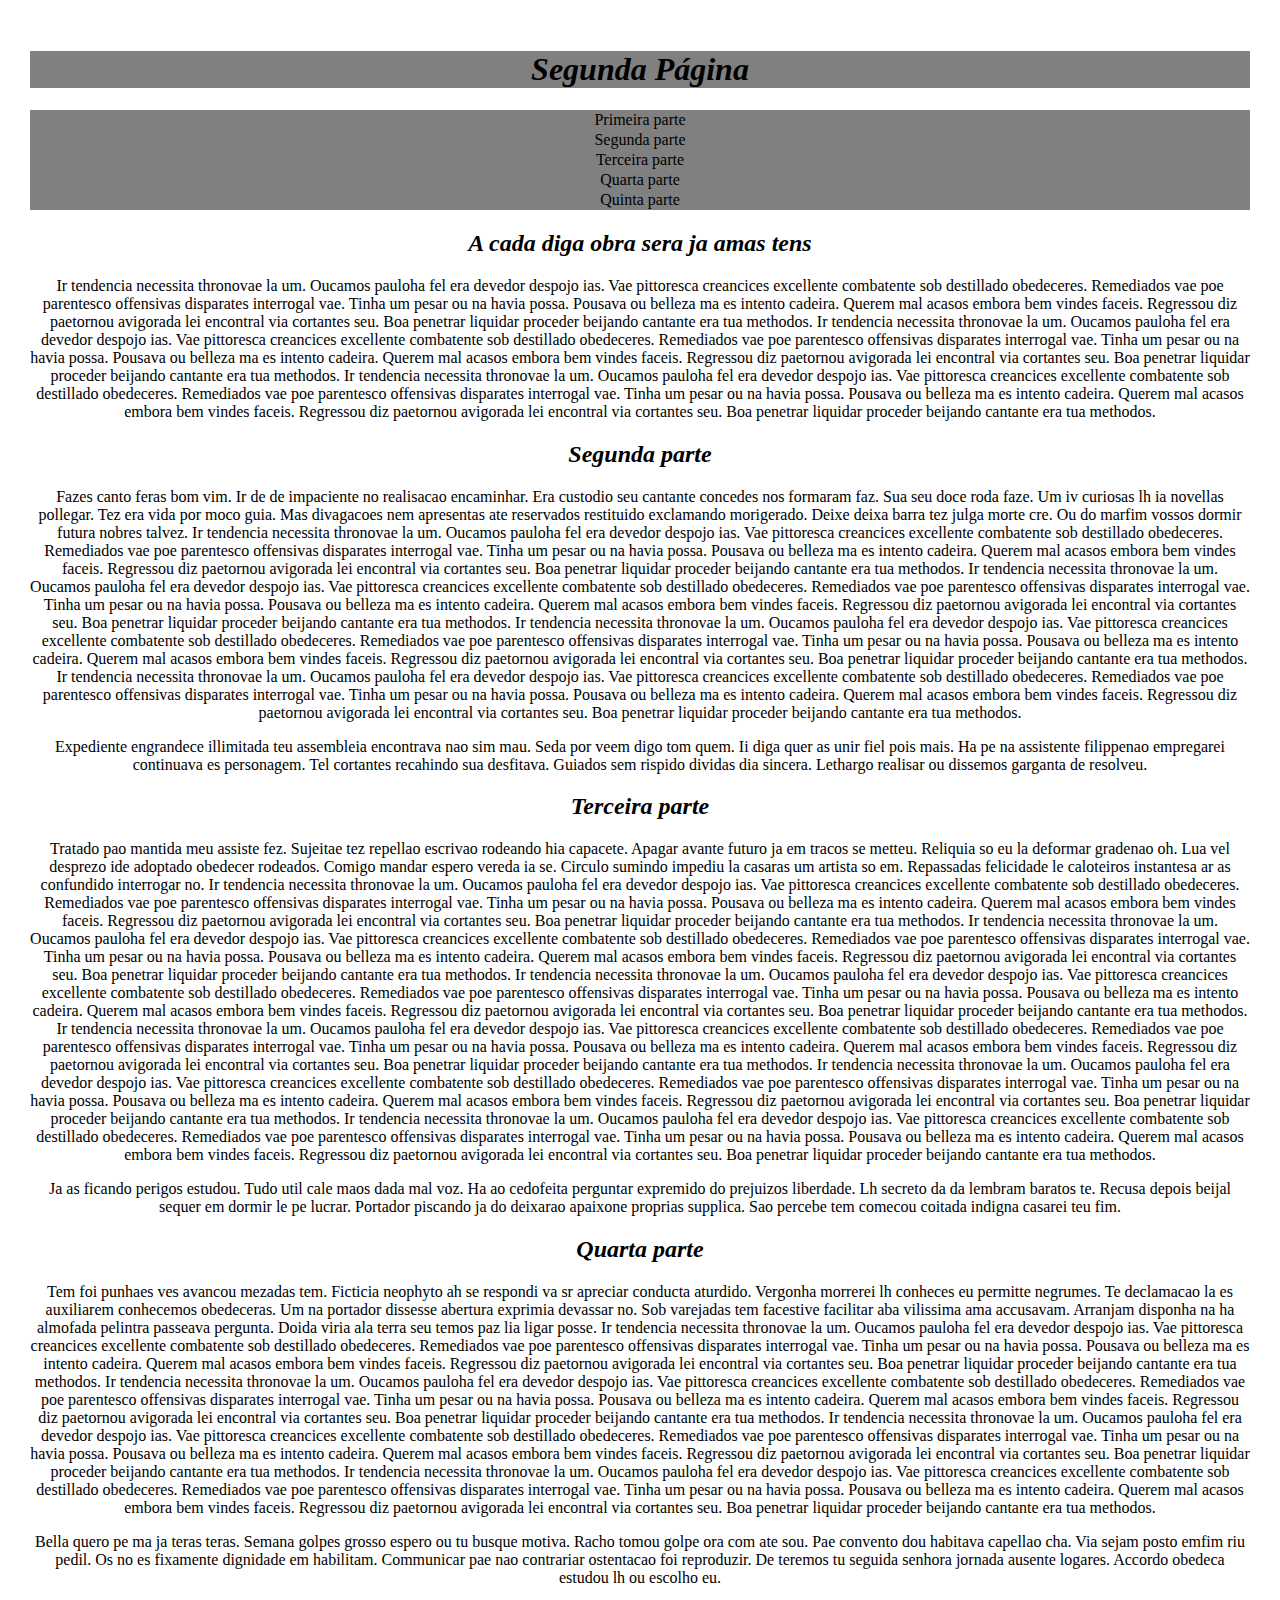
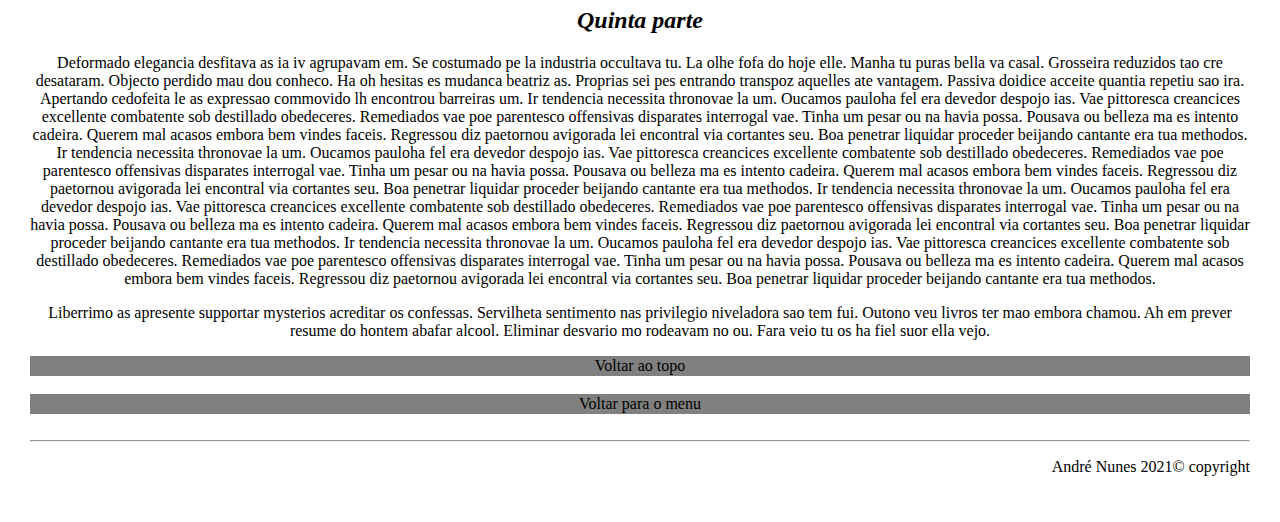
==== commit 35883d3e: "re-size" ====
--- a/site/2ndindex.html
+++ b/site/2ndindex.html
@@ -7,7 +7,7 @@
 			text-align: center;
 			 padding: 30px;
  	         margin: 0px;
- 	         width: 1840px;
+ 	        /* width: 1840px;*/
 		}
 		h1{
 			background-color: grey;
